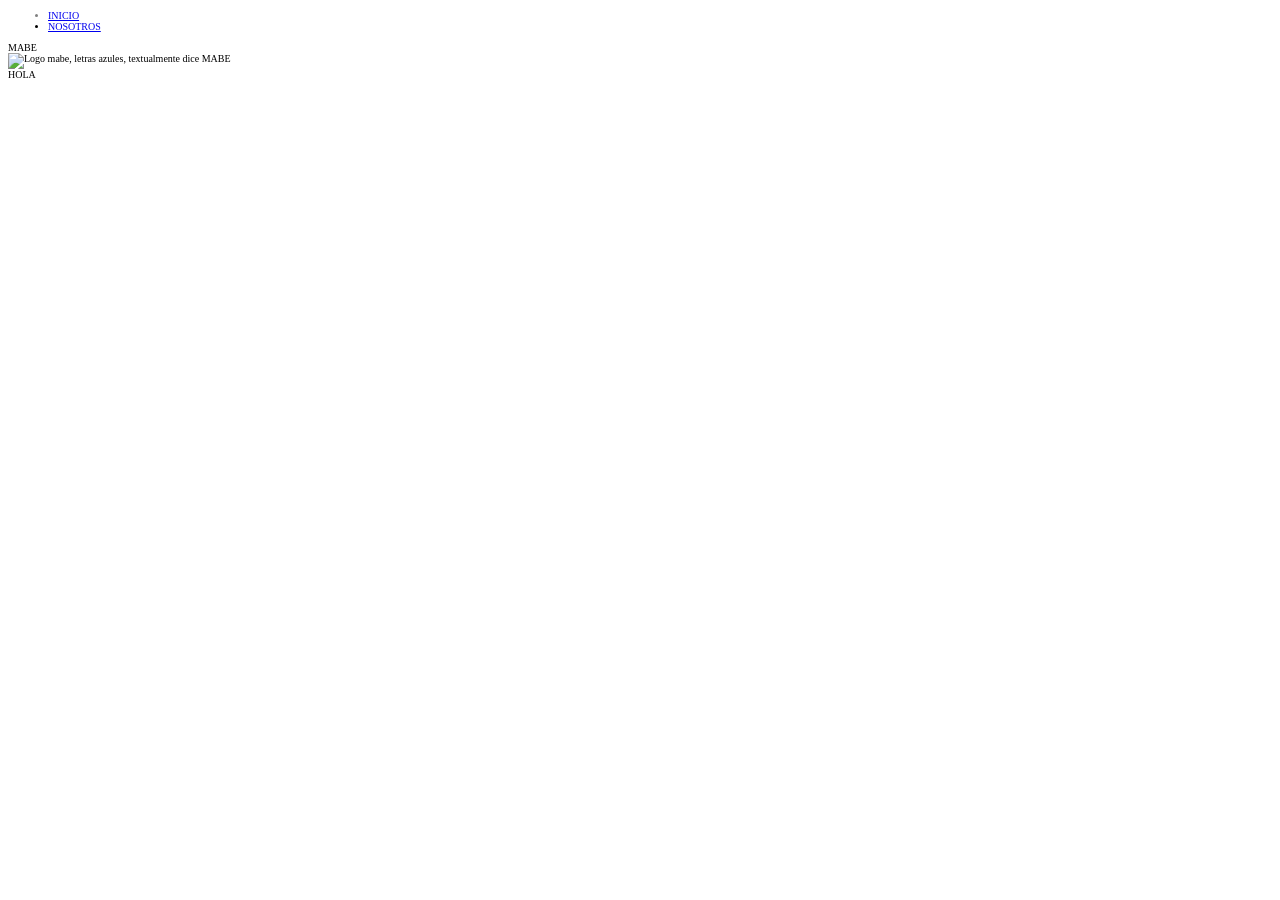
==== index.html @ 33101398 "nw: base de html" ====
<!DOCTYPE html>
<html lang="en">
<head>
    <meta charset="UTF-8">
    <meta name="viewport" content="width=device-width, initial-scale=1.0">
    <title>MABE</title>
    <link rel="stylesheet" href="./css/styles.css">

</head>
<body>
    <header>
        <div id="menuContainer" class="itemHeader"> 
            <nav>
            <ul>
                <li id="li-inicio" ><a href="./index.html">INICIO</a></li>
                <li id="li-nosotros"><a href="./nosotros.html">NOSOTROS</a></li>
            </ul>
        </nav>
        </div>

        <div id="titleContainer" class="itemHeader">MABE</div>

        <div id="logoContainer" class="itemHeader"> 
            <img src="https://upload.wikimedia.org/wikipedia/commons/thumb/7/77/Logotipo_Mabe.svg/1280px-Logotipo_Mabe.svg.png" alt="Logo mabe, letras azules, textualmente dice MABE">
        </div>

    </header>

    <div>
        <section>

            <div>HOLA</div>

        </section>


        <section>



        </section>
    </div>

</body>
</html>
---- css/styles.css ----
html{
    font-size: 62.5%;
}

#li-inicio{
    color: gray;
}




#btn-1{
    width: 120px;
    height: 60px;
    background: rebeccapurple;
    color: aquamarine;
    margin: 5px;
    border-radius: 5pt;
    transition: 200ms;

    animation: mover 2s infinite;
}

#btn-1:hover{
    color: rebeccapurple;
    background: aquamarine;
    cursor: pointer;
    border-radius: 50%;
    transform: scale(1.15);
    transform: rotate(360deg);
}
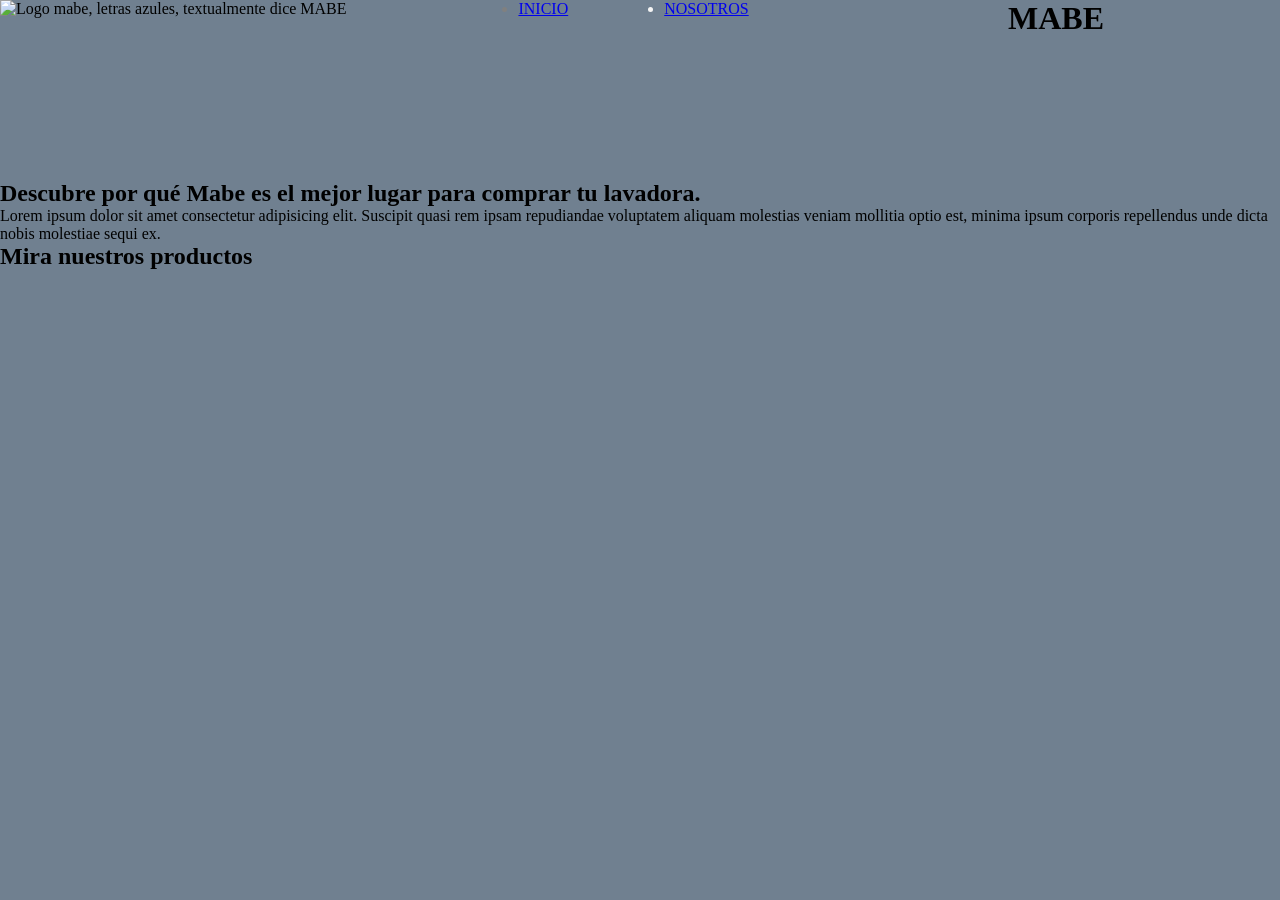
==== commit 938ab735: "mod: flexbox" ====
--- a/index.html
+++ b/index.html
@@ -9,6 +9,10 @@
 </head>
 <body>
     <header>
+        <div id="logoContainer" class="itemHeader"> 
+            <img src="https://upload.wikimedia.org/wikipedia/commons/thumb/7/77/Logotipo_Mabe.svg/1280px-Logotipo_Mabe.svg.png" alt="Logo mabe, letras azules, textualmente dice MABE">
+        </div>
+
         <div id="menuContainer" class="itemHeader"> 
             <nav>
             <ul>
@@ -18,10 +22,8 @@
         </nav>
         </div>
 
-        <div id="titleContainer" class="itemHeader">MABE</div>
-
-        <div id="logoContainer" class="itemHeader"> 
-            <img src="https://upload.wikimedia.org/wikipedia/commons/thumb/7/77/Logotipo_Mabe.svg/1280px-Logotipo_Mabe.svg.png" alt="Logo mabe, letras azules, textualmente dice MABE">
+        <div id="titleContainer" class="itemHeader">
+            <h1>MABE</h1>
         </div>
 
     </header>
@@ -29,13 +31,21 @@
     <div>
         <section>
 
-            <div>HOLA</div>
+            <div>
+                <h2>Descubre por qué Mabe es el mejor lugar para comprar tu lavadora.</h2>
+                <p>Lorem ipsum dolor sit amet consectetur adipisicing elit. Suscipit quasi rem ipsam repudiandae voluptatem aliquam molestias veniam mollitia optio est, minima ipsum corporis repellendus unde dicta nobis molestiae sequi ex.</p>
+            </div>
 
         </section>
 
 
         <section>
-
+             <h2>Mira nuestros productos</h2>
+             <div class="imagenes" >
+               
+                <img id="imagen1"src="https://i5.walmartimages.com/asr/e2292bd0-7920-4a5d-9b7c-7892d55920c0.deb3f38b7386eef7e11dba0b2c876b8c.jpeg?odnHeight=612&odnWidth=612&odnBg=FFFFFF" alt="">
+                <img id="imagen2" src="https://mabeglobal.com/medias/1200Wx1200H-A-Mabe-Lavadora-16Kg-Blanco-LMDX6124HBAB0-Frente.jpg?context=[base64]" alt="">
+            </div>
 
 
         </section>
--- a/css/styles.css
+++ b/css/styles.css
@@ -1,3 +1,9 @@
+*{
+    padding: 0;
+    margin: 0;
+    box-sizing: border-box;
+}
+
 html{
     font-size: 62.5%;
 }
@@ -5,6 +11,80 @@
 #li-inicio{
     color: gray;
 }
+
+body{
+    background: slategrey;
+    font-size: 1.6rem;
+    height: 100dvh;
+    width: 100dvw;
+
+}
+
+header{
+    height: 20%;
+    width: 100%;
+    background: slategray;
+    display: flex;
+    
+}
+
+.itemHeader{
+    width: 33%;
+    height: 100%;
+}
+nav{
+    height: 100;
+}
+
+#menuContainer > nav> ul{
+    display: flex;
+    justify-content: space-evenly;
+    align-items: center;
+    height: 100%;
+
+}
+
+#titleContainer{
+    display: flex;
+    justify-content: center;
+}
+#logoContainer>img {
+    height: 30%;
+    justify-content: center;
+
+}
+
+.imagenes-flex {
+    display: flex;
+    justify-content: center;                
+    flex-wrap: wrap;          
+    align-items: center;      
+}
+
+#imagen1 {
+    height: 300px;
+    justify-content: center;
+
+}
+#imagen2 {
+    height: 300px;
+    justify-content: center;
+
+}
+
+li{
+    color: whitesmoke;
+}
+
+ul{
+    color: bisque;
+    height: 100%;
+}
+
+
+
+
+
 
 
 
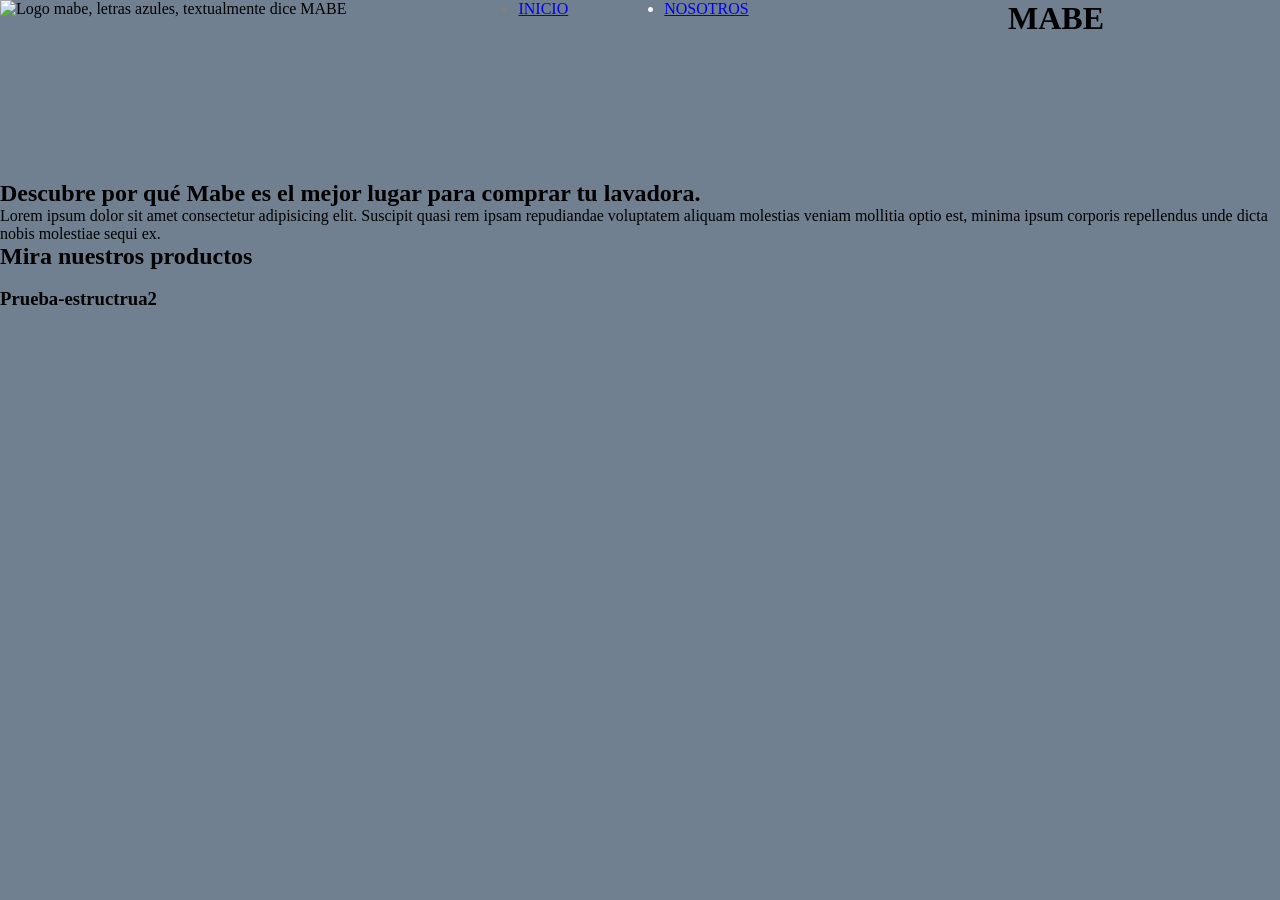
==== commit 237a554f: "nw: base" ====
--- a/index.html
+++ b/index.html
@@ -49,6 +49,8 @@
 
 
         </section>
+
+        <h3>Prueba-estructrua2</h3>
     </div>
 
 </body>
